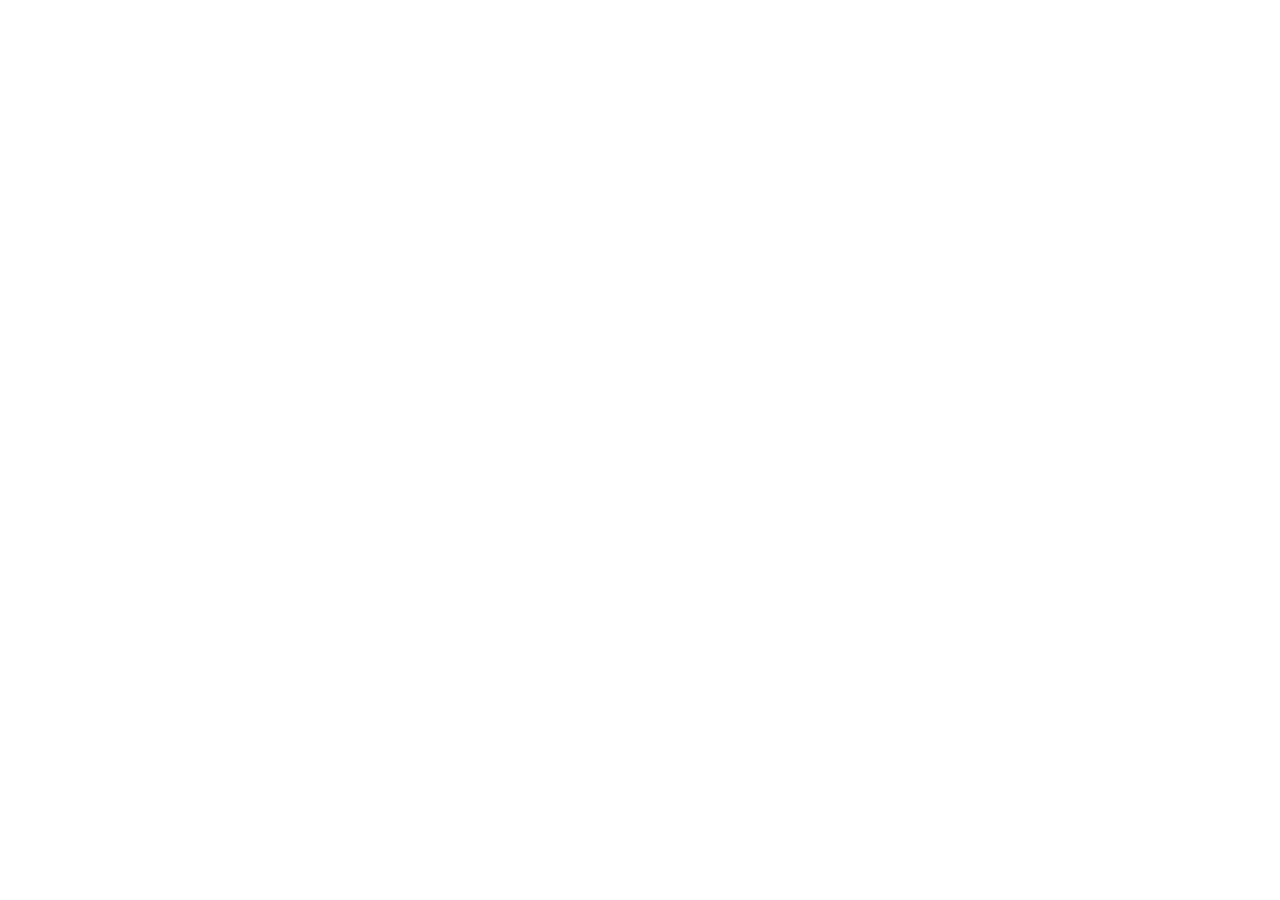
==== index.html @ 1ba38d4d "Add files via upload" ====
<!DOCTYPE html>
<html>
<head>
  <meta charset="utf-8">
  <meta name="viewport" content="width=device-width, initial-scale=1">
  <link href="https://cdn.jsdelivr.net/npm/bootstrap@5.3.8/dist/css/bootstrap.min.css" rel="stylesheet" integrity="sha384-sRIl4kxILFvY47J16cr9ZwB07vP4J8+LH7qKQnuqkuIAvNWLzeN8tE5YBujZqJLB" crossorigin="anonymous">
  <link rel="stylesheet" type="text/css" href="css/estilos.css">
  <title></title>
</head>
<body>

<section class="container">
  <div class="row">
    <div class="col-12">
      <table class="table">
        <thead></thead>
        <tbody></tbody>
        <tfoot></tfoot>
      </table>
    </div>
  </div>
</section>

<footer>
  <script src="https://cdn.jsdelivr.net/npm/bootstrap@5.3.8/dist/js/bootstrap.bundle.min.js" integrity="sha384-FKyoEForCGlyvwx9Hj09JcYn3nv7wiPVlz7YYwJrWVcXK/BmnVDxM+D2scQbITxI" crossorigin="anonymous" defer></script>
  <script type="text/javascript" src="script/fetch.js" defer></script>
  <script type="text/javascript" src="script/gestionarDatos.js" defer></script>
</footer>
</body>
</html>
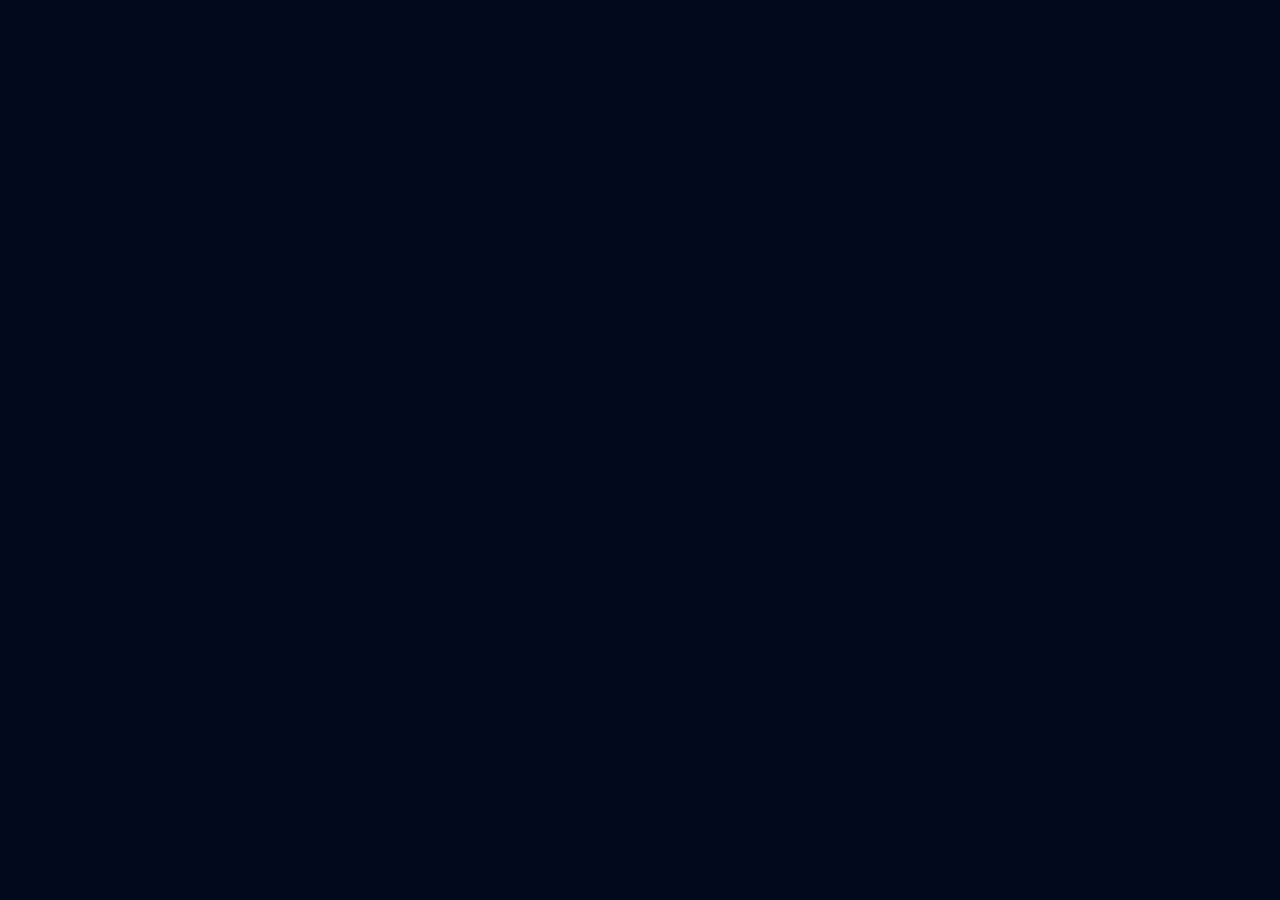
==== commit edf5f4af: "Add files via upload" ====
--- a/index.html
+++ b/index.html
@@ -23,6 +23,7 @@
 
 <footer>
   <script src="https://cdn.jsdelivr.net/npm/bootstrap@5.3.8/dist/js/bootstrap.bundle.min.js" integrity="sha384-FKyoEForCGlyvwx9Hj09JcYn3nv7wiPVlz7YYwJrWVcXK/BmnVDxM+D2scQbITxI" crossorigin="anonymous" defer></script>
+  <script type="text/javascript" src="script/validarDatos.js" defer></script>
   <script type="text/javascript" src="script/fetch.js" defer></script>
   <script type="text/javascript" src="script/gestionarDatos.js" defer></script>
 </footer>
--- a/css/estilos.css
+++ b/css/estilos.css
@@ -0,0 +1,114 @@
+body{
+	background-color: #000a1a;
+	font-size: 16px;
+}
+
+h1, h2{
+	color:#3385ff;
+}
+
+form{
+	background-color: #3385ff;
+	color: #000a1a;
+	font-weight: bolder;
+}
+
+svg{
+	fill: withe;
+	stroke: withe;
+}
+
+.tabla{
+	border: 2px solid #3385ff;
+}
+
+.tabla tr th{ 
+	background-color: #000a1a;
+	color: #3385ff;
+ }
+
+ .tabla tr td{
+ 	color: #000a1a;
+ 	font-weight: bold;
+ }
+
+.bi-trash{
+	fill: #e60000; 
+	width: 1.5rem; 
+	height: 1.5rem;
+	cursor: pointer;
+}
+
+.bi-trash:hover{
+	width: 1.6rem; 
+	height: 1.6rem;
+}
+
+.bi-pencil-square{
+	fill: #3385ff; 
+	width: 1.3rem; 
+	height: 1.3rem;
+	cursor: pointer;
+}
+
+.bi-pencil-square:hover{
+	width: 1.4rem; 
+	height: 1.4rem;
+}
+
+.encabezado{
+	min-height: 5rem;	
+}
+
+.inputForm{
+	border: 2px solid #000a1a;
+}
+
+.botonFormulario{
+	border: 2px solid #000a1a;
+} 
+
+.botonFormulario:hover, .botonFormulario:focus{
+	background-color: #000a1a;
+	color:#3385ff;
+}
+
+.encabezadoAcordeon{
+	background-color: #3385ff;
+	color:#000a1a;
+}
+
+.colorDeLista{
+	color:#000a1a;
+}
+
+.tarjeta{
+	background-color: #66ff66;
+	color: #006600;
+	max-width: 18rem;
+}
+
+.mensajeDeError{
+	color:#990000;
+	-webkit-text-stroke: 0.1px #000a1a;
+}
+
+.cajaDeMensajeDeError{
+	border: 2px solid #990000;
+	background-color: #ffb3b3;
+	min-height: 5rem;
+}
+
+.cajaDeMensajeDeError p{
+	color: #990000;
+}
+
+.cajaDeMensajeDeExito{
+	border: 2px solid #006600;
+	background-color: #66ff66;
+	min-height: 5rem;
+}
+
+.cajaDeMensajeDeExito p{
+	color: #006600;
+}
